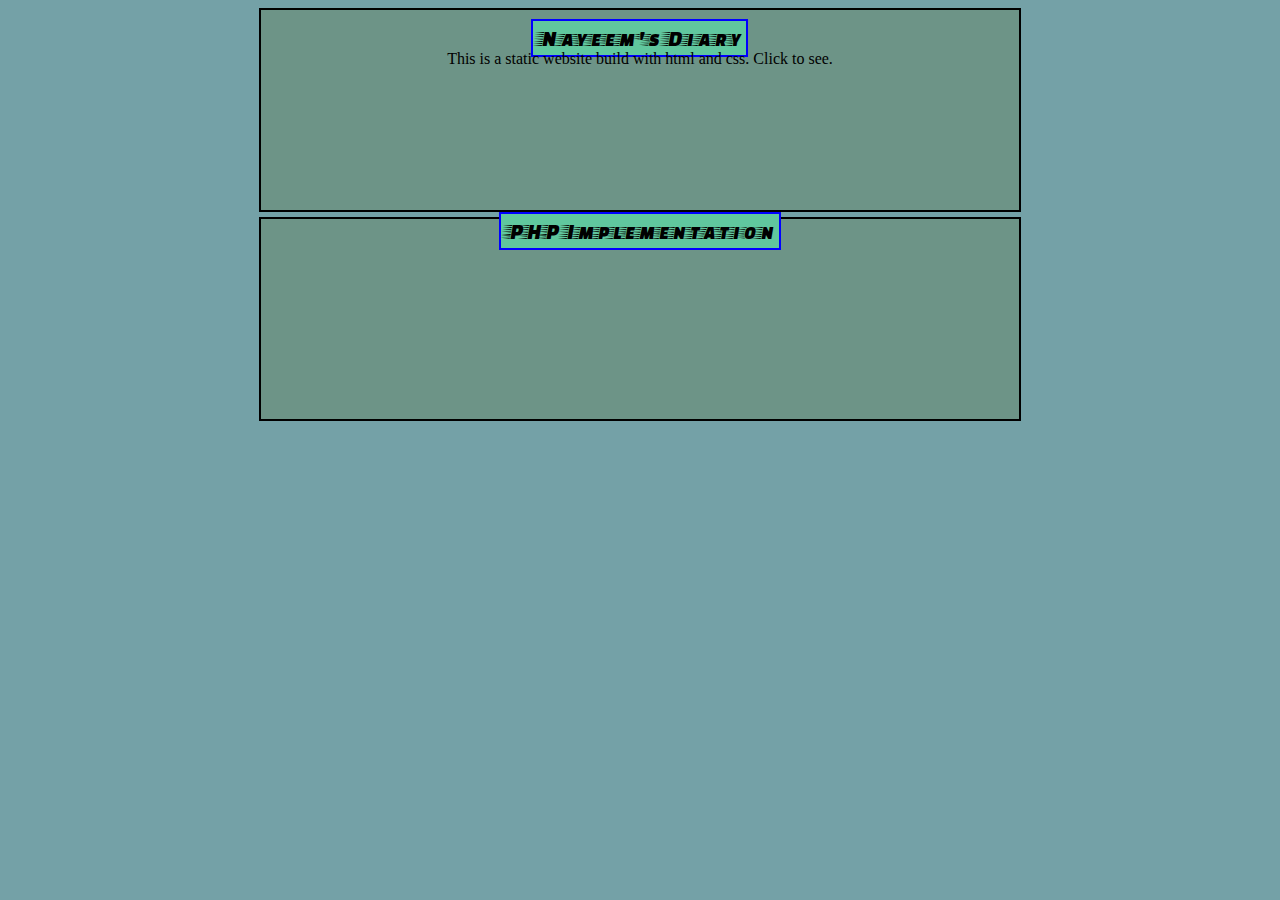
==== index.html @ 0ccd3dda "Added index file to move on any choice." ====
<!DOCTYPE html>
<html lang="en">
<head>
    <meta charset="UTF-8">
    <meta http-equiv="X-UA-Compatible" content="IE=edge">
    <meta name="viewport" content="width=device-width, initial-scale=1.0">
    <title>Index</title>
    <link href="style.css" rel="stylesheet">
    <link href='https://fonts.googleapis.com/css?family=Faster One' rel='stylesheet'>

</head>
<body>
    <div class="web">
        <p>
        <a href="web\index.html">Nayeem's Diary</a><br>
       This is a static website build with html and css. Click to see.</p>
    </div>
    <div class="php_code">
        <a href="php_code\">PHP Implementation</a>
    </div>
</body>
</html>
---- style.css ----
body{
    background-color: rgb(116, 161, 167);
}
div
{
    height: 200px;
    width: 60%;
    margin: 5px auto;
    background-color:rgb(109, 148, 135);
    border: 2px solid black;
    text-align: center;
}
a
{
    text-decoration: none;
    color: rgb(0, 0, 0);
    font-size: 40px;
    background-color: #60c79e;
    border: 2px solid blue;
    padding: 5px;
    font-family: 'Faster One';font-size: 22px;
}
a:hover
{
    background-color: cornflowerblue;
}
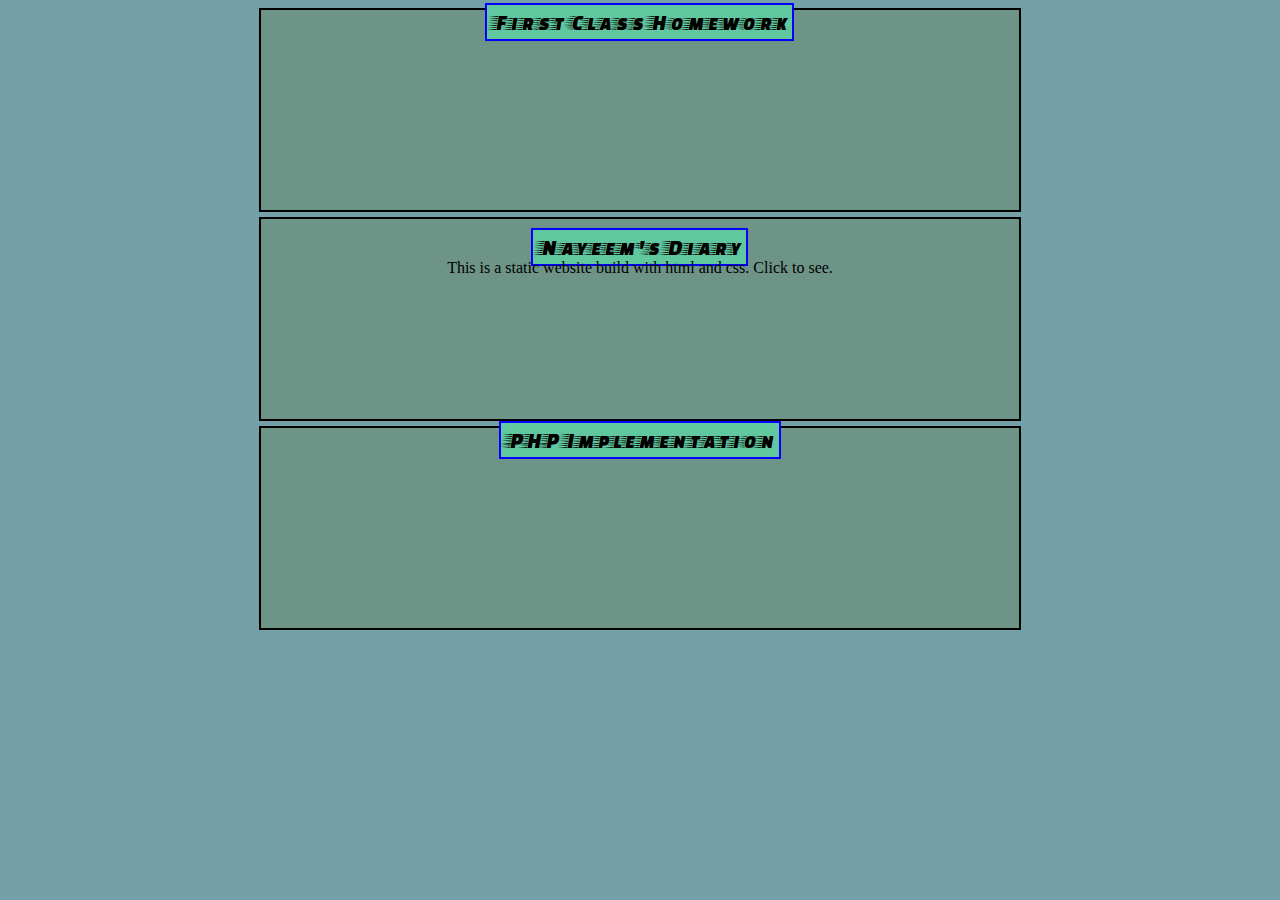
==== commit 684fa78f: "Added first class home task to the repository and added php code." ====
--- a/index.html
+++ b/index.html
@@ -10,6 +10,9 @@
 
 </head>
 <body>
+    <div class="first_class">
+        <a href="class1/index.html">First Class Homework</a>
+    </div>
     <div class="web">
         <p>
         <a href="web\index.html">Nayeem's Diary</a><br>
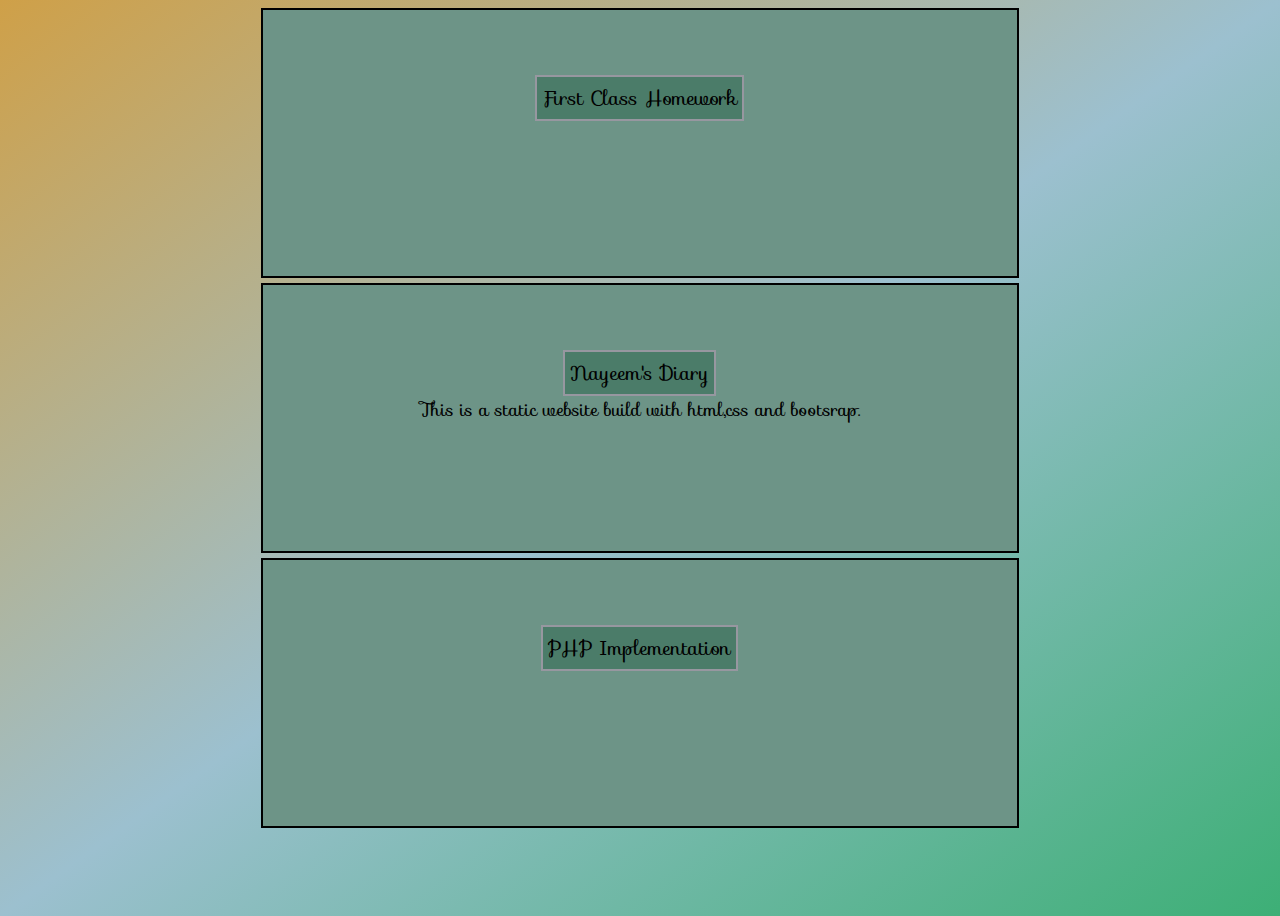
==== commit 0befea31: "updated index and Nayeem's diary website." ====
--- a/index.html
+++ b/index.html
@@ -6,20 +6,22 @@
     <meta name="viewport" content="width=device-width, initial-scale=1.0">
     <title>Index</title>
     <link href="style.css" rel="stylesheet">
-    <link href='https://fonts.googleapis.com/css?family=Faster One' rel='stylesheet'>
+    
+    <link href='https://fonts.googleapis.com/css?family=Sofia' rel='stylesheet'>
+
 
 </head>
 <body>
     <div class="first_class">
-        <a href="class1/index.html">First Class Homework</a>
+        <a href="class1/index.html" target="_blank">First  Class  Homework</a>
     </div>
     <div class="web">
-        <p>
-        <a href="web\index.html">Nayeem's Diary</a><br>
-       This is a static website build with html and css. Click to see.</p>
+        <a href="web\index.html" target="_blank">Nayeem's  Diary</a>
+        <br>
+        This is a static website build with html,css and bootsrap.
     </div>
     <div class="php_code">
-        <a href="php_code\">PHP Implementation</a>
+        <a href="https://github.com/Nayeem-CSE-CoU/php.github.io/tree/main/php_code" target="_blank">PHP  Implementation</a>
     </div>
 </body>
-</html>+</html>
--- a/style.css
+++ b/style.css
@@ -1,26 +1,37 @@
 body{
-    background-color: rgb(116, 161, 167);
+    height: 100vh;
+    background-image: linear-gradient(to    bottom right,rgb(207, 160, 72),rgb(156 192 207), rgb(61, 175, 118));
 }
 div
 {
-    height: 200px;
+    height: 30%;
     width: 60%;
     margin: 5px auto;
     background-color:rgb(109, 148, 135);
     border: 2px solid black;
     text-align: center;
+    padding-top: 70px; 
+    line-height: 2em;
+    font-family: 'Sofia';font-size: 18px;
 }
 a
 {
     text-decoration: none;
+    text-align: center;
     color: rgb(0, 0, 0);
     font-size: 40px;
-    background-color: #60c79e;
-    border: 2px solid blue;
+    background-color: #4b7c69;
+    border: 2px solid rgb(151, 151, 160);
     padding: 5px;
-    font-family: 'Faster One';font-size: 22px;
+    font-family: 'Sofia';font-size: 20px;
+
+    /* font-family: 'Faster One';font-size: 22px; */
 }
 a:hover
 {
     background-color: cornflowerblue;
+}
+*
+{
+    box-sizing: border-box;
 }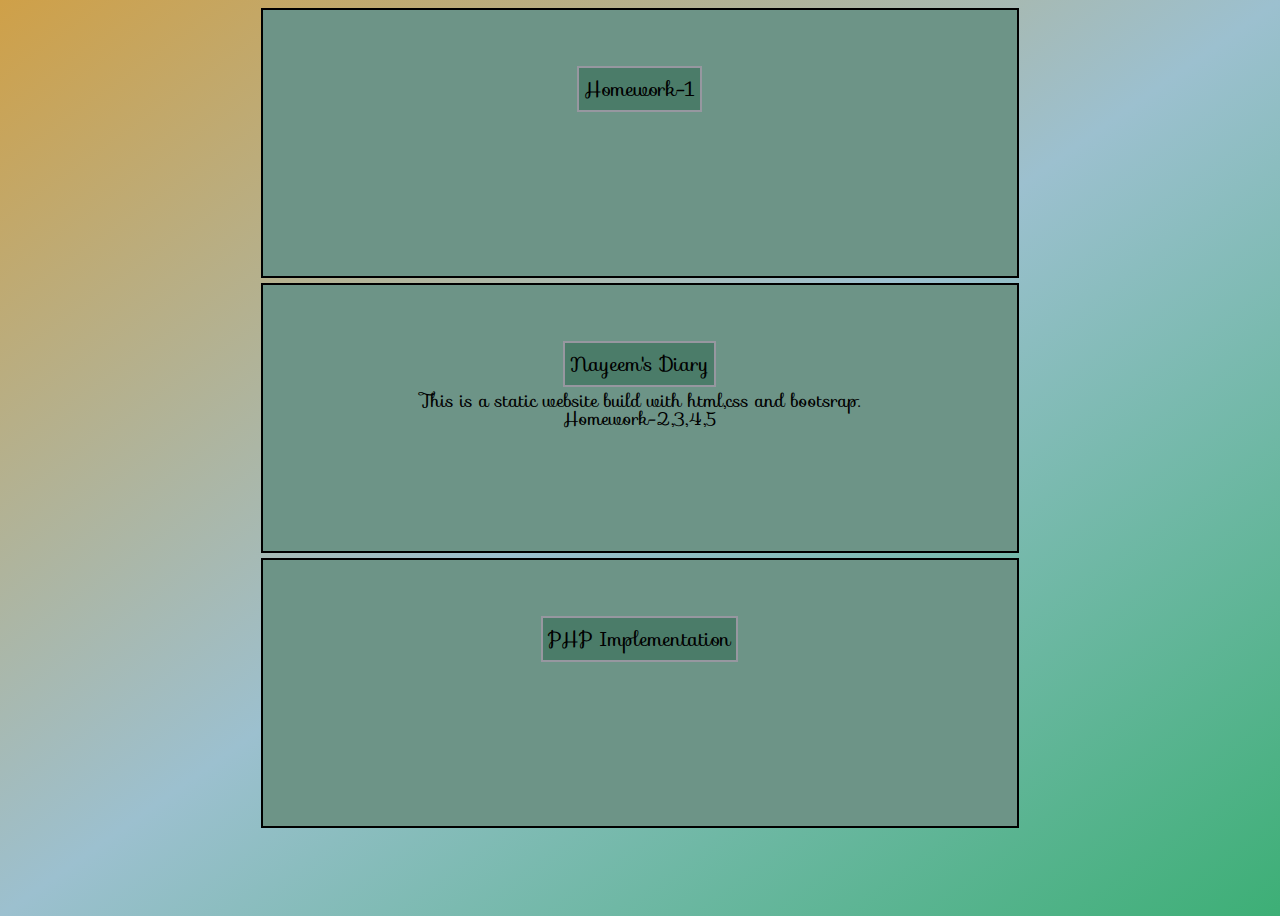
==== commit 3061312d: "updated index" ====
--- a/index.html
+++ b/index.html
@@ -13,12 +13,14 @@
 </head>
 <body>
     <div class="first_class">
-        <a href="class1/index.html" target="_blank">First  Class  Homework</a>
+        <a href="class1/index.html" target="_blank">Homework-1</a>
     </div>
     <div class="web">
         <a href="web\index.html" target="_blank">Nayeem's  Diary</a>
+        <p>
+        This is a static website build with html,css and bootsrap.
         <br>
-        This is a static website build with html,css and bootsrap.
+        Homework-2,3,4,5</p>
     </div>
     <div class="php_code">
         <a href="https://github.com/Nayeem-CSE-CoU/php.github.io/tree/main/php_code" target="_blank">PHP  Implementation</a>
--- a/style.css
+++ b/style.css
@@ -11,8 +11,9 @@
     border: 2px solid black;
     text-align: center;
     padding-top: 70px; 
-    line-height: 2em;
+    line-height: 1em;
     font-family: 'Sofia';font-size: 18px;
+    overflow: hidden;
 }
 a
 {
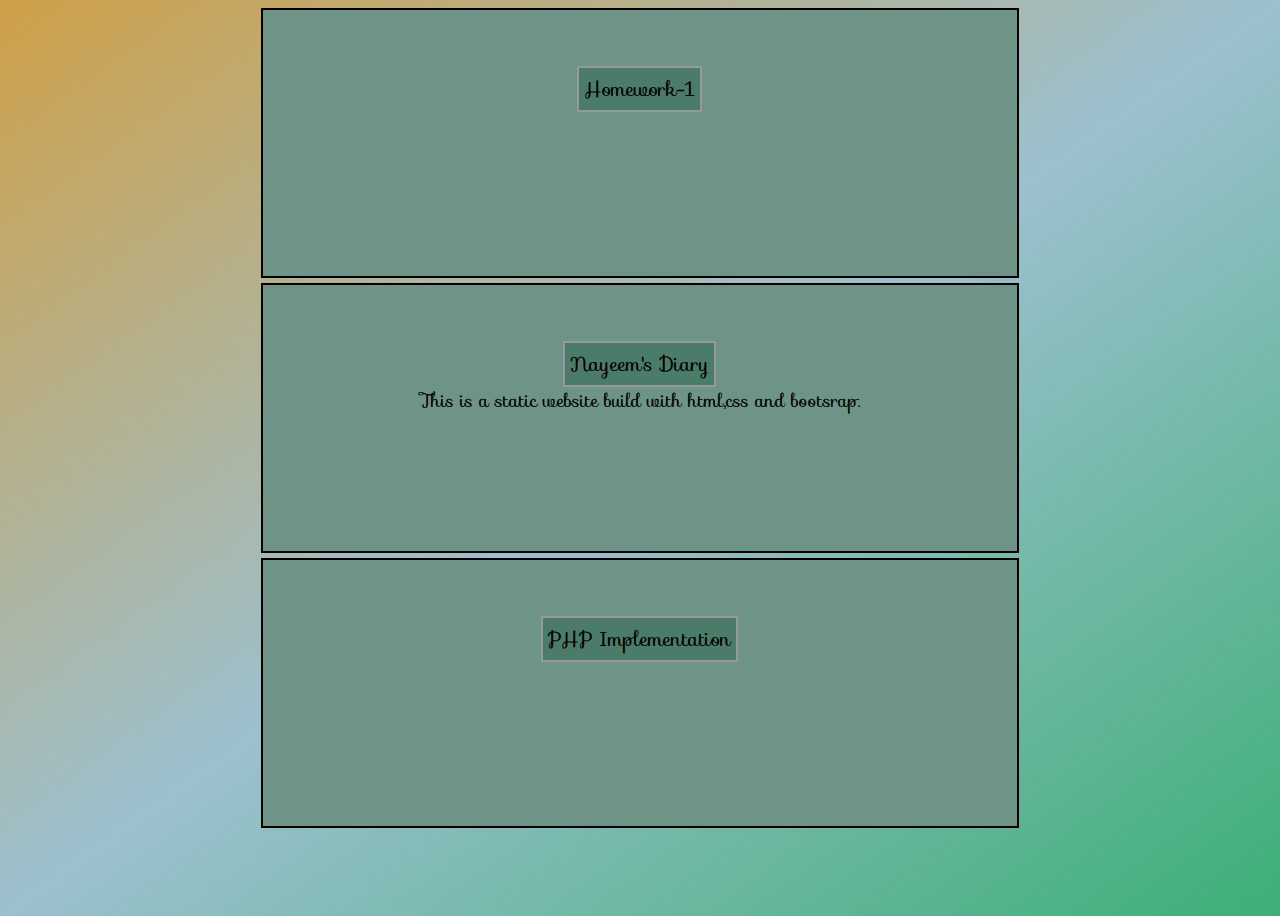
==== commit da542af6: "update responsive.css" ====
--- a/index.html
+++ b/index.html
@@ -12,6 +12,7 @@
 
 </head>
 <body>
+    
     <div class="first_class">
         <a href="class1/index.html" target="_blank">Homework-1</a>
     </div>
@@ -19,8 +20,7 @@
         <a href="web\index.html" target="_blank">Nayeem's  Diary</a>
         <p>
         This is a static website build with html,css and bootsrap.
-        <br>
-        Homework-2,3,4,5</p>
+       </p>
     </div>
     <div class="php_code">
         <a href="https://github.com/Nayeem-CSE-CoU/php.github.io/tree/main/php_code" target="_blank">PHP  Implementation</a>
